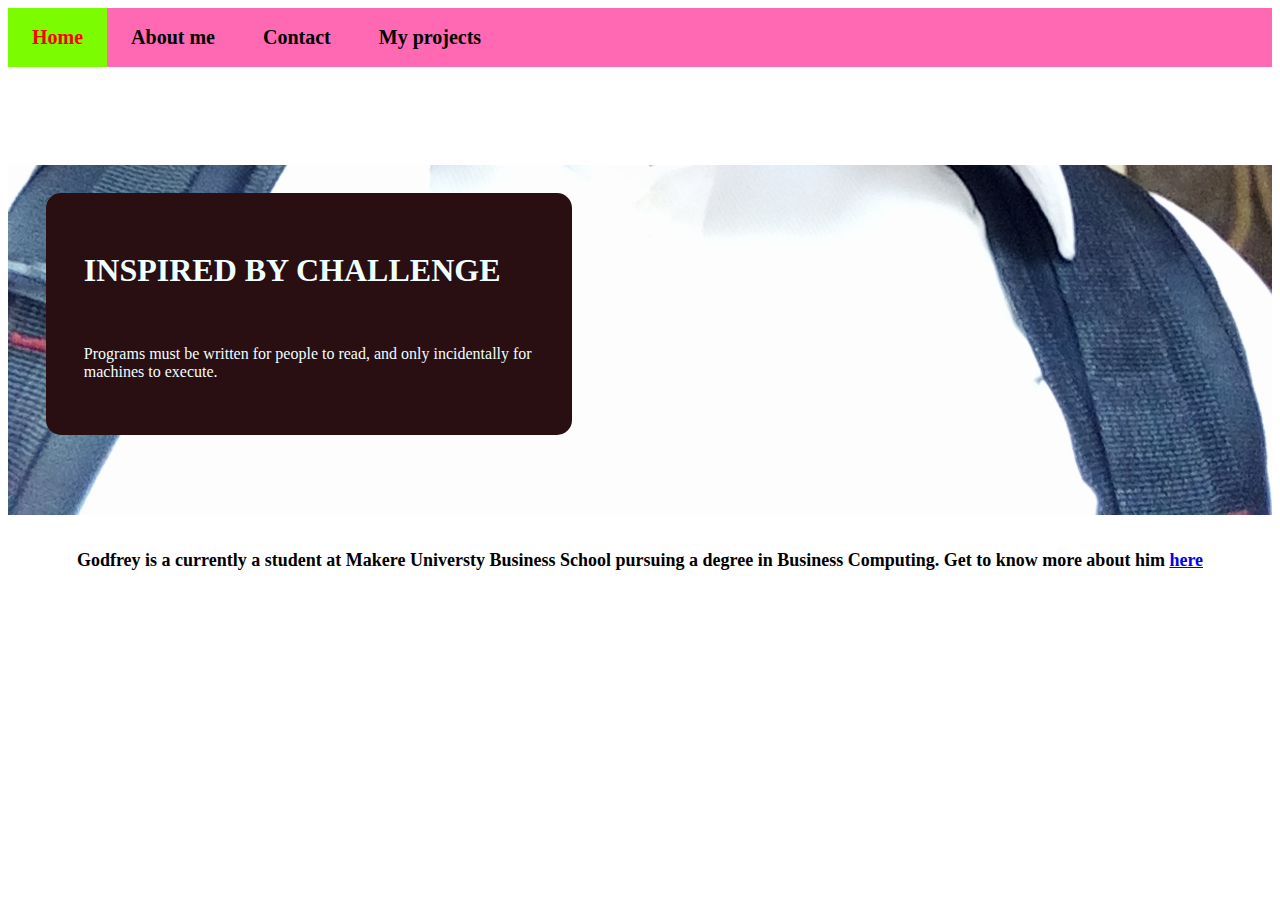
==== index.html @ 66c7a908 "ADDED CONTENTS OF PAGES" ====
<!DOCTYPE html>
<html lang="en">
    <html>
        <head>
            <meta name="veiw point" content="width=device-width, initial-scale=1.0">
            <title>Godfrey's personal portfolio</title>
            <link rel="stylesheet" href="./CSS/main.css">
        </head>
        <body>
            <!--Adding the navbar to my personal portfolio-->
            <div class="topnav">
                <a class="active" href="#home">Home</a>
                <a href="./pages/about.html">About me</a>
                <a href="contact">Contact</a>
                <a href="./pages/myprojects.html">My projects</a>
            </div>

            <div class="banner">
                <!-- div creates containers for our text, good for adding css color & controlling text -->
                  <div class="banner-text" id="welcome-section">
                    <!-- Welcoming message. intro to intro -->
                      <h1>INSPIRED BY CHALLENGE</h1>
                      <br>
                      <p>
                        Programs must be written for people to read,
                         and only incidentally for machines to execute. 
                      </p>
                  </div>
              </div>

              <div class="aboutme">
                  <P>Godfrey is a currently a student at Makere Universty Business School pursuing a degree in 
                      <strong>Business Computing</strong>. Get to know more about him <a href="./pages/about.html">here</a>
                  </P>
              </div>
            
        </body>
        </html>
---- CSS/main.css ----
body {
    overflow: auto;
}


/*Adding a background color to the navbar*/
.topnav {
background-color: hotpink;
overflow: hidden;
}
/*Styling the links inside the navbar*/
.topnav a {
    float: left;
    color: black;
    text-align: center;
    padding: 18px 24px;
    text-decoration: none;
    font-size: 20px;
    font-weight: 800;
}
/*Changing color on hover*/
.topnav a:hover {
    background-color: red;
    color: lawngreen;
}
/*Adding color to the active or current link*/
.topnav a.active {
    background-color: lawngreen;
    color: red;
}

.banner
{
  margin-top: 98px;
  margin-bottom: 35px;
  /* Placed my banner image in css(here) */
	background-image: url(../images/k1.jpg); 
	background-size: contain;
	background-size: cover;
	background-position: 100% 100%; 
  background-repeat: no-repeat;
  height: 350px;
  
}

.banner-text {
  width: 450px;
  background-color: rgb(41, 14, 18);
  color: azure;
	padding: 3%;
	position: relative;
	left: 3%;
  top: 8%;
  border-radius: 15px;
}
.aboutme p {
    overflow: auto;
    font-family: Cambria, Cochin, Georgia, Times, 'Times New Roman', serif;
    text-align: center;
    font-weight: 900;
    font-size: 18px;
}
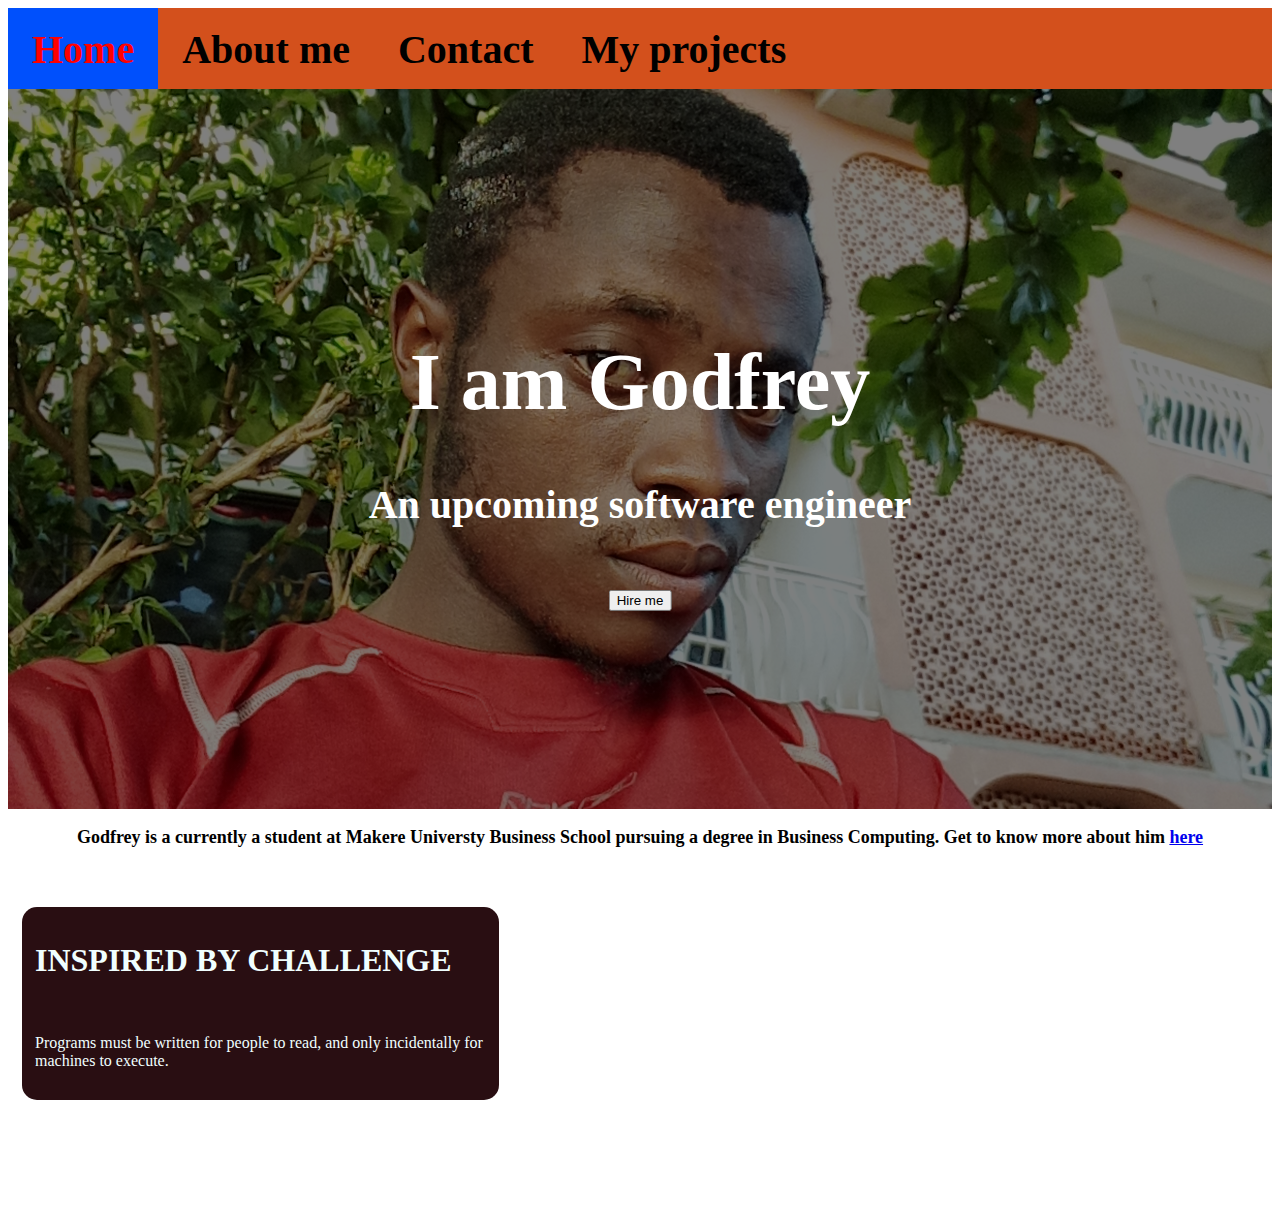
==== commit 6b0bcabb: "aded more details about me" ====
--- a/index.html
+++ b/index.html
@@ -5,6 +5,8 @@
             <meta name="veiw point" content="width=device-width, initial-scale=1.0">
             <title>Godfrey's personal portfolio</title>
             <link rel="stylesheet" href="./CSS/main.css">
+            <link rel="stylesheet" href="../JS/index.js">
+
         </head>
         <body>
             <!--Adding the navbar to my personal portfolio-->
@@ -14,6 +16,13 @@
                 <a href="contact">Contact</a>
                 <a href="./pages/myprojects.html">My projects</a>
             </div>
+            <div class="hero-image">
+                <div class="hero-text">
+                  <h1>I am Godfrey</h1>
+                  <p>An upcoming software engineer</p>
+                  <button>Hire me</button>
+                </div>
+              </div>
 
             <div class="banner">
                 <!-- div creates containers for our text, good for adding css color & controlling text -->
--- a/CSS/main.css
+++ b/CSS/main.css
@@ -2,10 +2,9 @@
     overflow: auto;
 }
 
-
 /*Adding a background color to the navbar*/
 .topnav {
-background-color: hotpink;
+background-color: rgb(211, 80, 28);
 overflow: hidden;
 }
 /*Styling the links inside the navbar*/
@@ -15,8 +14,9 @@
     text-align: center;
     padding: 18px 24px;
     text-decoration: none;
-    font-size: 20px;
+    font-size: 40px;
     font-weight: 800;
+    height: 45px;
 }
 /*Changing color on hover*/
 .topnav a:hover {
@@ -25,21 +25,53 @@
 }
 /*Adding color to the active or current link*/
 .topnav a.active {
-    background-color: lawngreen;
+    background-color: rgb(0, 80, 252);
     color: red;
+}
+
+body, html {
+  height: 100%;
+}
+
+/* The hero image */
+.hero-image {
+/* Use "linear-gradient" to add a darken background effect to the image (photographer.jpg). This will make the text easier to read */
+background-image: linear-gradient(rgba(0, 0, 0, 0.5), rgba(0, 0, 0, 0.5)), url("../images/k2.jpg");
+
+/* Set a specific height */
+height: 80%;
+
+/* Position and center the image to scale nicely on all screens */
+background-position: center;
+background-repeat: no-repeat;
+background-size: cover;
+position: relative;
+}
+
+/* Place text in the middle of the image */
+.hero-text {
+text-align: center;
+position: absolute;
+top: 50%;
+left: 50%;
+transform: translate(-50%, -50%);
+color: white;
+font-weight: 900;
+font-size: 40px;
 }
 
 .banner
 {
-  margin-top: 98px;
-  margin-bottom: 35px;
-  /* Placed my banner image in css(here) */
-	background-image: url(../images/k1.jpg); 
+  margin-top: 70px;
+  margin-bottom: 25px;
+  /* Placed my banner image in css(here) */ 
 	background-size: contain;
 	background-size: cover;
 	background-position: 100% 100%; 
   background-repeat: no-repeat;
   height: 350px;
+  position: absolute;
+  margin-right: 40%;
   
 }
 
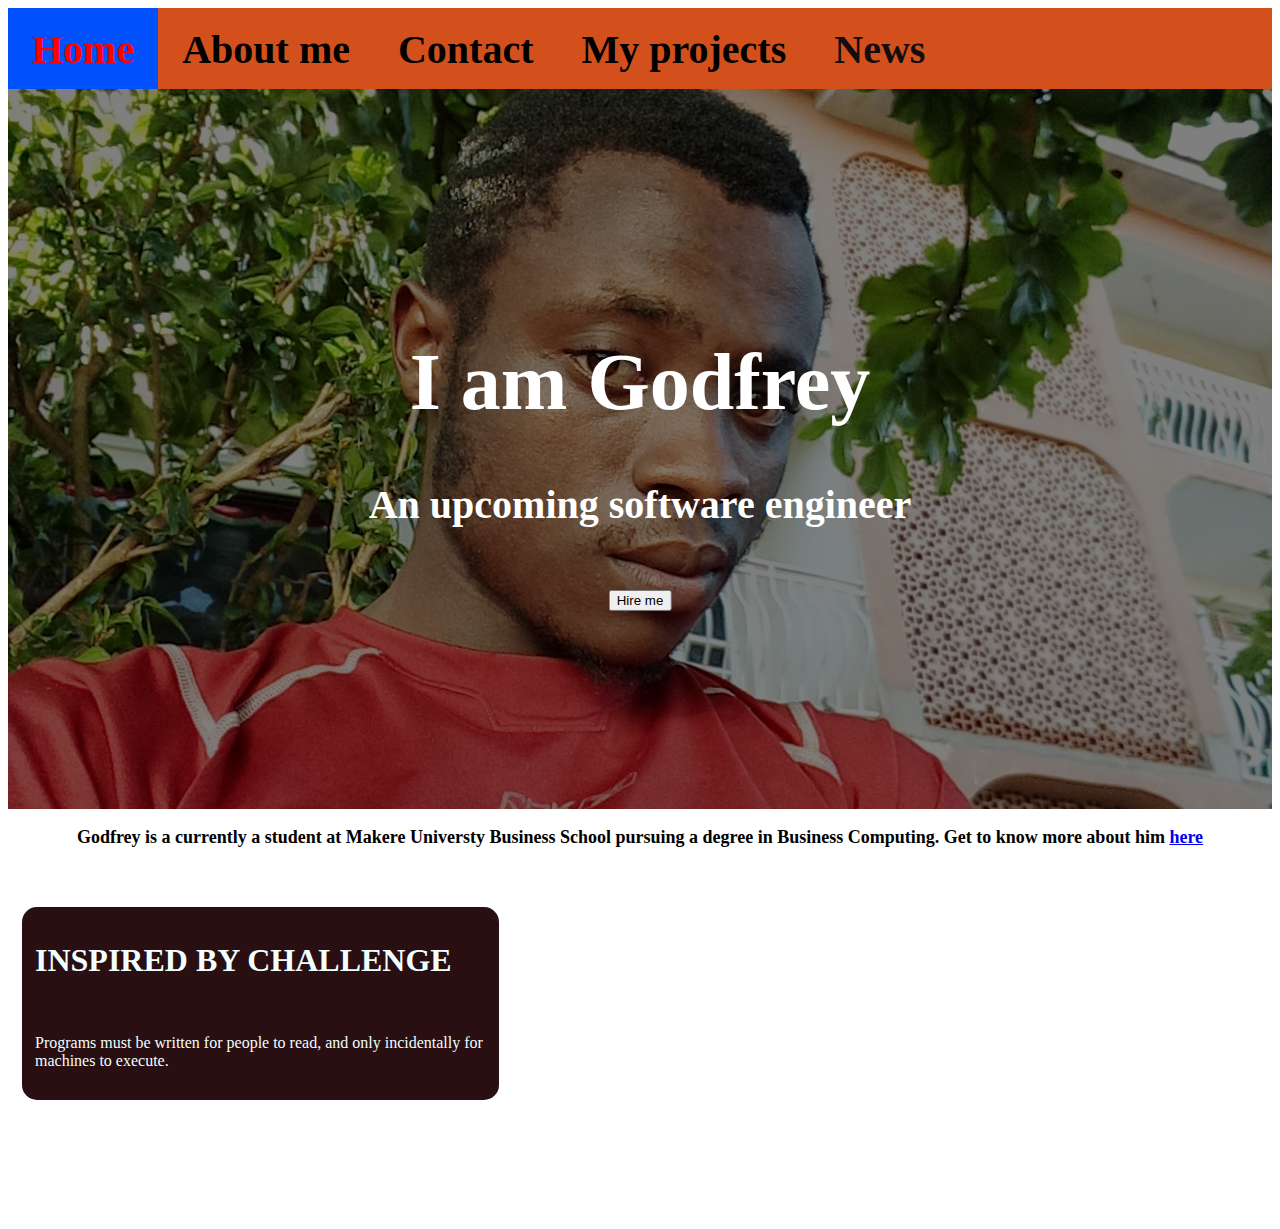
==== commit 279bd819: "dropdown button successfully added" ====
--- a/index.html
+++ b/index.html
@@ -15,6 +15,17 @@
                 <a href="./pages/about.html">About me</a>
                 <a href="contact">Contact</a>
                 <a href="./pages/myprojects.html">My projects</a>
+                <div class="dropdown">
+                  <button class="dropbtn">News 
+                    <i class="fa fa-caret-down"></i>
+                  </button>
+                  <div class="dropdown-content">
+                    <a href="#">Breaking</a>
+                    <a href="#">Relationships</a>
+                    <a href="#">Business</a>
+                  </div>
+                </div> 
+              </div>
             </div>
             <div class="hero-image">
                 <div class="hero-text">
--- a/CSS/main.css
+++ b/CSS/main.css
@@ -27,6 +27,55 @@
 .topnav a.active {
     background-color: rgb(0, 80, 252);
     color: red;
+}
+/*adding the dropdown css*/
+.dropdown {
+  float: left;
+  overflow: hidden;
+}
+
+.dropdown .dropbtn {
+  font-size: 16px;  
+  border: none;
+  outline: none;
+  color: rgb(19, 14, 14);
+  padding: 18px 24px;
+  background-color: inherit;
+  font-family: inherit;
+  margin: 0;
+  font-size: 40px;
+    font-weight: 800;
+    height: 45px;
+}
+
+.navbar a:hover, .dropdown:hover .dropbtn {
+  background-color: red;
+}
+
+.dropdown-content {
+  display: none;
+  position: absolute;
+  background-color: #f9f9f9;
+  min-width: 160px;
+  box-shadow: 0px 8px 16px 0px rgba(0,0,0,0.2);
+  z-index: 1;
+}
+
+.dropdown-content a {
+  float: none;
+  color: black;
+  padding: 12px 16px;
+  text-decoration: none;
+  display: block;
+  text-align: left;
+}
+
+.dropdown-content a:hover {
+  background-color: #ddd;
+}
+
+.dropdown:hover .dropdown-content {
+  display: block;
 }
 
 body, html {
